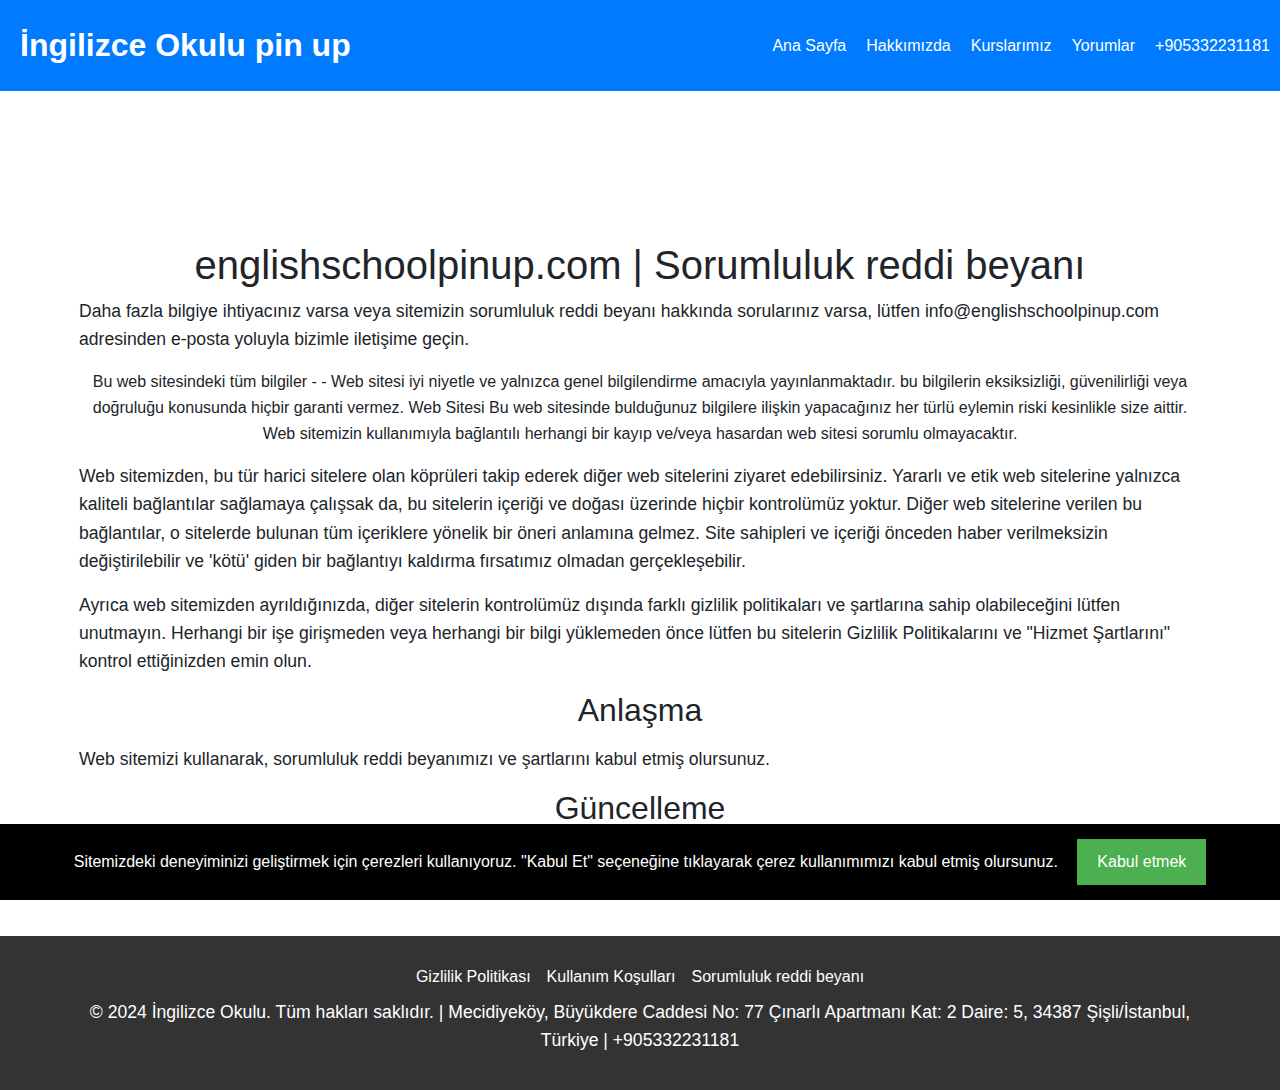
==== disclaimer.html @ 73eaba68 "1" ====
<!DOCTYPE html>
<html lang="tr">
<head>
    <meta charset="UTF-8">
    <meta name="viewport" content="width=device-width, initial-scale=1.0">
    <meta http-equiv="X-UA-Compatible" content="IE=edge">
    <meta name="description"
          content="Join English School  pin up to master English with our expert teachers. Offering personalized lessons and interactive classes, we help you achieve fluency and confidence in English. Start your journey to becoming proficient today!">
    <title>English School pin up- Learn English with Experienced Teachers | Your Path to Fluency</title>
    <link rel="apple-touch-icon" sizes="180x180" href="favicon/apple-touch-icon.png">
    <link rel="icon" type="image/png" sizes="32x32" href="favicon/favicon-32x32.png">
    <link rel="icon" type="image/png" sizes="16x16" href="favicon/favicon-16x16.png">
    <link rel="manifest" href="favicon/site.webmanifest">
    <link rel="stylesheet" href="css/bootstrap.min.css">
    <link rel="stylesheet" href="css/style.css">
</head>
<body>
<!-- Header Section -->
<header class="header">
    <nav class="navbar navbar-expand-lg justify-content-between">
        <a href="index.html" class="logo">İngilizce Okulu pin up</a>
        <button class="navbar-toggler" type="button" data-toggle="collapse" data-target="#navbarSupportedContent"
                aria-controls="navbarSupportedContent" aria-expanded="false" aria-label="Toggle navigation">
            <span class="toggler-icon"></span>
            <span class="toggler-icon"></span>
            <span class="toggler-icon"></span>
        </button>

        <div class="collapse navbar-collapse sub-menu-bar" id="navbarSupportedContent">
            <ul id="nav" class="navbar-nav align-items-center">
                <li><a href="index.html">Ana Sayfa</a></li>
                <li><a href="index.html#about">Hakkımızda</a></li>
                <li><a href="index.html#courses">Kurslarımız</a></li>
                <li><a href="index.html#testimonials">Yorumlar</a></li>
                <li><a href="#">+905332231181</a></li>
            </ul>
        </div>
    </nav>
</header>

<!-- About Section -->
<section class="about-section policy">
    <div class="container">
        <h1>englishschoolpinup.com | Sorumluluk reddi beyanı</h1>
        <p>Daha fazla bilgiye ihtiyacınız varsa veya sitemizin sorumluluk reddi beyanı hakkında sorularınız varsa,
            lütfen info@englishschoolpinup.com adresinden e-posta yoluyla bizimle iletişime geçin.</p>
        Bu web sitesindeki tüm bilgiler - - Web sitesi iyi niyetle ve yalnızca genel bilgilendirme amacıyla
        yayınlanmaktadır. bu bilgilerin eksiksizliği, güvenilirliği veya doğruluğu konusunda hiçbir garanti vermez. Web
        Sitesi Bu web sitesinde bulduğunuz bilgilere ilişkin yapacağınız her türlü eylemin riski kesinlikle size aittir.
        Web sitemizin kullanımıyla bağlantılı herhangi bir kayıp ve/veya hasardan web sitesi sorumlu olmayacaktır.</p>
        <p> Web sitemizden, bu tür harici sitelere olan köprüleri takip ederek diğer web sitelerini ziyaret edebilirsiniz.
            Yararlı ve etik web sitelerine yalnızca kaliteli bağlantılar sağlamaya çalışsak da, bu sitelerin içeriği ve
            doğası üzerinde hiçbir kontrolümüz yoktur. Diğer web sitelerine verilen bu bağlantılar, o sitelerde bulunan tüm
            içeriklere yönelik bir öneri anlamına gelmez. Site sahipleri ve içeriği önceden haber verilmeksizin
            değiştirilebilir ve 'kötü' giden bir bağlantıyı kaldırma fırsatımız olmadan gerçekleşebilir.</p>
        <p>Ayrıca web sitemizden ayrıldığınızda, diğer sitelerin kontrolümüz dışında farklı gizlilik politikaları ve
            şartlarına sahip olabileceğini lütfen unutmayın. Herhangi bir işe girişmeden veya herhangi bir bilgi yüklemeden
            önce lütfen bu sitelerin Gizlilik Politikalarını ve "Hizmet Şartlarını" kontrol ettiğinizden emin olun.</p>
        <h2>Anlaşma</h2>
        <p>
            Web sitemizi kullanarak, sorumluluk reddi beyanımızı ve şartlarını kabul etmiş olursunuz.</p>
        <h2>Güncelleme</h2>
        <p>
            Bu belgeyi günceller, değiştirir veya herhangi bir değişiklik yaparsak, bu değişiklikler burada belirgin bir
            şekilde yayınlanacaktır.</p>
    </div>
</section>

<footer class="footer">
    <div class="container">
        <div class="d-flex justify-content-center flex-column-mob">
            <a href="policy.html" class="text-white m-2">Gizlilik Politikası</a>
            <a href="terms.html" class="text-white m-2">Kullanım Koşulları</a>
            <a href="disclaimer.html" class="text-white m-2">Sorumluluk reddi beyanı</a>
        </div>
        <p>&copy; 2024 İngilizce Okulu. Tüm hakları saklıdır. | Mecidiyeköy, Büyükdere Caddesi No: 77 Çınarlı Apartmanı
            Kat: 2 Daire: 5, 34387 Şişli/İstanbul, Türkiye | +905332231181</p>
    </div>
</footer>

<div id="cookie-consent"
     style="display: none; position: fixed; bottom: 0; left: 0; width: 100%; background: #000; color: #fff; text-align: center; padding: 15px; z-index: 1000;">
    Sitemizdeki deneyiminizi geliştirmek için çerezleri kullanıyoruz. "Kabul Et" seçeneğine tıklayarak çerez
    kullanımımızı kabul etmiş olursunuz.
    <button id="accept-cookies"
            style="background: #4caf50; color: #fff; border: none; padding: 10px 20px; cursor: pointer;">Kabul etmek
    </button>
</div>


<script>
    document.addEventListener("DOMContentLoaded", function () {
        var cookieConsent = document.getElementById("cookie-consent");
        var acceptCookies = document.getElementById("accept-cookies");

        if (!localStorage.getItem("cookiesAccepted")) {
            cookieConsent.style.display = "block";
        }

        acceptCookies.addEventListener("click", function () {
            localStorage.setItem("cookiesAccepted", "true");
            cookieConsent.style.display = "none";
        });
    });
</script>
</body>

<script src="js/jquery-1.12.4.min.js"></script>
<script src="js/bootstrap.min.js"></script>
<script src="js/main.js"></script>
<script type="application/ld+json">
    {
        "@context": "https://schema.org",
        "@type": "Organization",
        "name": "English School pin up",
        "url": "",
        "logo": "/favicon/favicon.ico"
    }
</script>
<script type="application/ld+json">
    {
        "@context": "https://schema.org",
        "@type": "WPHeader",
        "headline": "English School pin up",
        "description": "Join English School pin up to master English with our expert teachers. Offering personalized lessons and interactive classes, we help you achieve fluency and confidence in English. Start your journey to becoming proficient today!",
        "publisher": {
            "@type": "Organization",
            "name": "English School pin up",
            "logo": {
                "@type": "ImageObject",
                "url": "/favicon/favicon.ico"
            }
        }
    }
</script>
<script type="application/ld+json">
    {
        "@context": "https://schema.org",
        "@type": "WebPage",
        "name": "English School pin up",
        "description": "Join English School  pin up to master English with our expert teachers. Offering personalized lessons and interactive classes, we help you achieve fluency and confidence in English. Start your journey to becoming proficient today!",
        "publisher": {
            "@type": "Organization",
            "name": "English School pin up"
        },
        "license": "A license document that applies to this content, typically indicated by URL"
    }
</script>
<script type="application/ld+json">
    {
        "@context": "https://schema.org",
        "@type": "SiteNavigationElement",
        "name": "Main Navigation",
        "url": "",
        "hasPart": [
            {
                "@type": "WebPage",
                "name": "Home",
                "url": ""
            },
            {
                "@type": "WebPage",
                "name": "Tariffs",
                "url": "/tariffs.html"
            },
            {
                "@type": "WebPage",
                "name": "Form",
                "url": "/form.html"
            },
            {
                "@type": "WebPage",
                "name": "Policy",
                "url": "/policy.html"
            },
            {
                "@type": "WebPage",
                "name": "Terms of Conditions",
                "url": "/terms.html"
            },
            {
                "@type": "WebPage",
                "name": "Disclaimer",
                "url": "/disclaimer.html"
            }
        ]
    }
</script>
</html>
</html>
---- css/style.css ----
* {
  margin: 0;
  padding: 0;
  box-sizing: border-box;
}
body {
  font-family: Arial, sans-serif;
  line-height: 1.6;
}
.container {
  width: 90%;
  max-width: 1200px;
  margin: 0 auto;
}

/* Header */
.header {
  background: #007bff;
  color: white;
  padding: 20px 0;
}
.navbar {
  display: flex;
  justify-content: space-between;
  align-items: center;
}
.nav-links {
  list-style: none;
  display: flex;
}
.nav-links li {
  margin-left: 20px;
}
.nav-links a {
  color: white;
  text-decoration: none;
  font-weight: bold;
}
.hero {
  text-align: center;
  padding: 50px 0;
  background-color: #0056b3;
  color: white;
}
.hero h2 {
  font-size: 2.5rem;
}
.hero p {
  margin: 20px 0;
  font-size: 1.2rem;
}
.cta-btn {
  background-color: white;
  color: #007bff;
  padding: 10px 20px;
  border-radius: 5px;
  text-decoration: none;
  font-weight: bold;
  transition: background-color 0.3s ease;
}
.cta-btn:hover {
  background-color: #f8f9fa;
}
.header a.cta-btn {
  color: #007bff;
}
.ctb-btn {
  background-color: #007bff;
  color: #fff;
  padding: 10px 20px;
  border-radius: 5px;
  text-decoration: none;
  font-weight: bold;
  transition: background-color 0.3s ease;
}
.ctb-btn:hover {
  color: #fff;
  text-decoration: none;
}
.h-140 {
  height: 140px;
}
.price {
  font-weight: bold;
  font-size: 24px;
  color: #007bff;
}
/* About Section */
.about-section {
  padding: 50px 0;
  text-align: center;
}

/* Courses Section */
.courses-section {
  background-color: #f4f4f4;
  padding: 50px 0;
}
.course-list {
  display: flex;
  flex-wrap: wrap;
  justify-content: space-around;
}
.course-item {
  background-color: white;
  padding: 20px;
  margin: 10px;
  width: 30%;
  box-shadow: 0 0 10px rgba(0,0,0,0.1);
  text-align: center;
}
.course-item h3 {
  margin-bottom: 15px;
}

/* Testimonials Section */
.testimonials-section {
  padding: 50px 0;
  text-align: center;
}
.testimonial-list {
  display: flex;
  justify-content: space-around;
}
.testimonial-item {
  width: 30%;
  padding: 20px;
  background-color: #007bff;
  color: white;
  margin: 10px;
  border-radius: 5px;
}
.testimonial-item h4 {
  margin-top: 10px;
}

/* Contact Section */
.contact-section {
  padding: 50px 0;
  text-align: center;
}
.contact-form {
  display: flex;
  flex-direction: column;
  align-items: center;
}
.contact-form input, .contact-form textarea {
  width: 100%;
  max-width: 500px;
  padding: 10px;
  margin: 10px 0;
  border: 1px solid #ccc;
  border-radius: 5px;
}
.contact-form button {
  background-color: #007bff;
  color: white;
  padding: 10px 20px;
  border: none;
  border-radius: 5px;
  cursor: pointer;
  transition: background-color 0.3s ease;
}
.contact-form button:hover {
  background-color: #0056b3;
}

/* Footer */
.footer {
  background-color: #333;
  color: white;
  text-align: center;
  padding: 20px 0;
}

/* Responsive Design */
@media (max-width: 768px) {
  .course-list, .testimonial-list {
    flex-direction: column;
  }
  .course-item, .testimonial-item {
    width: 100%;
    margin: 0;
    margin-bottom: 10px;
  }
}

/* International Section */
.international-section {
  padding: 50px 0;
  background-color: #f4f4f4;
  text-align: center;
}
.international-section h2 {
  font-size: 2rem;
  color: #007bff;
}
.international-section p {
  font-size: 1.2rem;
  color: #333;
  margin-top: 20px;
  max-width: 800px;
  margin-left: auto;
  margin-right: auto;
  line-height: 1.6;
}

/* Responsive Design */
@media (max-width: 768px) {
  .international-section h2 {
    font-size: 1.5rem;
  }
  .international-section p {
    font-size: 1rem;
  }
}

/* Section Styling */
section {
  padding: 50px 0;
  text-align: center;
}

/* Block 1 - Teaching Methodology */
.teaching-method {
  background-color: #f4f4f4;
  display: flex;
  flex-wrap: wrap;
  justify-content: space-between;
  align-items: center;
}
.teaching-method img {
  width: 40%;
  max-width: 400px;
  border-radius: 10px;
}
.teaching-method-text {
  width: 55%;
  text-align: left;
}

/* Block 2 - Our Teachers */
.teachers {
  background-color: #ffffff;
  display: flex;
  flex-wrap: wrap;
  justify-content: space-between;
  align-items: center;
}
.teachers img {
  width: 40%;
  max-width: 400px;
  border-radius: 10px;
}
.teachers-text {
  width: 55%;
  text-align: left;
}

/* Block 3 - Flexible Schedule */
.schedule {
  background-color: #f4f4f4;
  padding: 50px 0;
  display: flex;
  flex-wrap: wrap;
  justify-content: space-between;
  align-items: center;
}
.schedule-text {
  width: 55%;
  text-align: left;
}
.schedule img {
  width: 40%;
  max-width: 400px;
  border-radius: 10px;
}

/* Block 4 - FAQ */
.faq {
  background-color: #ffffff;
  text-align: left;
}
.faq-item {
  margin-bottom: 20px;
}
.faq-question {
  font-weight: bold;
  font-size: 1.2rem;
}
.faq-answer {
  margin-top: 10px;
  font-size: 1rem;
}

/* Responsive Design */
@media (max-width: 768px) {
  .teaching-method img, .teachers img, .schedule img {
    width: 100%;
  }
  .teaching-method-text, .teachers-text, .schedule-text {
    width: 100%;
    text-align: center;
  }
}

.ana-blok {
  display: flex;
  align-items: center;
  justify-content: space-between;
  background-color: #ffffff;
  padding: 40px;
  border-radius: 10px;
  box-shadow: 2px 2px 2px 2px #5c5353;
  max-width: 1200px;
  margin: 0 auto;
}

.metin-blok {
  max-width: 600px;
}

.ana-blok h1 {
  font-size: 2.5rem;
  color: #333;
  margin-bottom: 10px;
}

.ana-blok h2 {
  font-size: 2rem;
  color: #7049ff;
  margin-bottom: 20px;
}

.ana-blok p {
  font-size: 1.2rem;
  color: #555;
  margin-bottom: 20px;
}

.hareket-düğmeleri {
  display: flex;
  gap: 15px;
}

.düğme {
  text-decoration: none;
  padding: 10px 20px;
  border-radius: 5px;
  font-size: 1rem;
  transition: background-color 0.3s ease;
}

.daha-fazla {
  background-color: #7049ff;
  color: #fff;
}

.hemen-başla {
  background-color: #333;
  color: #fff;
}

.daha-fazla:hover {
  background-color: #5633cc;
}

.hemen-başla:hover {
  background-color: #222;
}

.resim-blok img {
  max-width: 100%;
  border-radius: 10px;
}

@media (max-width: 768px) {
  .ana-blok {
    flex-direction: column;
    text-align: center;
  }

  .hareket-düğmeleri {
    flex-direction: column;
  }

  .düğme {
    width: 100%;
    text-align: center;
  }

  .resim-blok {
    margin-top: 20px;
  }
}




<!-- FAQ -->

.faq {
  margin-top: 40px;
}

.faq h2 {
  text-align: center;
  margin-bottom: 30px;
  font-size: 2rem;
  color: #333;
}

.faq-item {
  border-bottom: 1px solid #ccc;
  padding: 15px 0;
  cursor: pointer;
}

.faq-question {
  font-weight: bold;
  font-size: 1.2rem;
  color: #264796;
  display: flex;
  justify-content: space-between;
  align-items: center;
}

.faq-answer {
  display: none;
  padding: 10px 0;
  font-size: 1rem;
  color: #555;
  line-height: 1.5;
}

.faq-answer.active {
  display: block;
}

.faq-item.open .faq-question {
  color: #7049ff;
}



.row {
  display: flex;
  flex-wrap: wrap;
  align-items: center;
  justify-content: space-between;
  margin-bottom: 30px;
}

.row img {
  max-width: 45%;
  height: auto;
  border-radius: 10px;
}

.teaching-method-text, .teachers-text, .schedule-text {
  max-width: 50%;
  padding: 20px;
}

h2 {
  font-size: 2rem;
  margin-bottom: 15px;
}

p {
  font-size: 1.1rem;
  line-height: 1.6;
}

/* Адаптивность */
@media (max-width: 768px) {
  .row {
    flex-direction: column;
    text-align: center;
  }

  .row img {
    max-width: 100%;
    margin-bottom: 20px;
  }

  .teaching-method-text, .teachers-text, .schedule-text {
    max-width: 100%;
    padding: 0;
  }
}


/* Стили для баннера */
#cookie-consent {
  display: flex;
  justify-content: center;
  align-items: center;
  font-family: Arial, sans-serif;
  position: fixed;
  bottom: 0;
  left: 0;
  width: 100%;
  background: #000;
  color: #fff;
  text-align: center;
  padding: 15px;
  z-index: 1000;
}
#accept-cookies {
  margin-left: 15px;
  background: #4caf50;
  color: #fff;
  border: none;
  padding: 10px 20px;
  cursor: pointer;
}



/* Стили для промо-баннера */
#promo-banner {
  position: fixed;
  top: 0;
  left: 0;
  width: 100%;
  background-color: #f5a623;
  color: #fff;
  text-align: center;
  padding: 15px;
  z-index: 1000;
  display: flex;
  justify-content: center;
  align-items: center;
  box-shadow: 0 2px 4px rgba(0, 0, 0, 0.2);
  transition: transform 0.3s ease;
}

#promo-banner p {
  margin: 0;
  font-size: 16px;
}

#close-banner {
  background: #fff;
  color: #f5a623;
  border: none;
  padding: 10px 20px;
  margin-left: 20px;
  cursor: pointer;
  font-size: 14px;
}

#promo-banner.hidden {
  transform: translateY(-100%);
}



#map {
  height: 400px;
  width: 100%;
}



/*===== NAVBAR =====*/
.header_navbar {
  position: absolute;
  top: 0;
  left: 0;
  width: 100%;
  z-index: 99;
  -webkit-transition: all 0.3s ease-out 0s;
  -moz-transition: all 0.3s ease-out 0s;
  -ms-transition: all 0.3s ease-out 0s;
  -o-transition: all 0.3s ease-out 0s;
  transition: all 0.3s ease-out 0s;
}

.header a {
  color: #fff;
}

.header a:hover, .hero a:hover {
  text-decoration: none;
}

.sticky {
  position: fixed;
  z-index: 999;
  background-color: #fff;
  -webkit-box-shadow: 0px 20px 50px 0px rgba(0, 0, 0, 0.05);
  -moz-box-shadow: 0px 20px 50px 0px rgba(0, 0, 0, 0.05);
  box-shadow: 0px 20px 50px 0px rgba(0, 0, 0, 0.05);
  -webkit-transition: all 0.3s ease-out 0s;
  -moz-transition: all 0.3s ease-out 0s;
  -ms-transition: all 0.3s ease-out 0s;
  -o-transition: all 0.3s ease-out 0s;
  transition: all 0.3s ease-out 0s;
}

.sticky .navbar {
  padding: 10px 0;
}

.navbar {
  align-items: center;
  width: 100%;
  -webkit-transition: all 0.3s ease-out 0s;
  -moz-transition: all 0.3s ease-out 0s;
  -ms-transition: all 0.3s ease-out 0s;
  -o-transition: all 0.3s ease-out 0s;
  transition: all 0.3s ease-out 0s;
}

.navbar h1 {
  white-space: nowrap;
  color: #111;
  font-weight: bold;
  font-size: 36px;
  margin-bottom: 0;
}
.navbar ul li {
  margin: 10px;
}
.navbar a:hover {
  text-decoration: none;
}

.tariffs {
  padding: 200px 0;
}

.navbar-brand {
  padding: 0;
  margin-right: 0;
}

.navbar .navbar-nav a {
  color: #fff;
}
.navbar .navbar-nav a:hover {
  color: #bd2130;
}
.navbar-brand img {
  width: 60px;
}
.policy {
  padding-top: 150px;
}
.policy p {
  text-align: left;
}

.navbar-toggler {
  padding: 0;
}
.navbar-collapse {
  flex-grow: 0!important;
}
.navbar-toggler .toggler-icon {
  width: 30px;
  height: 2px;
  background-color: #fff;
  display: block;
  margin: 5px 0;
  position: relative;
  -webkit-transition: all 0.3s ease-out 0s;
  -moz-transition: all 0.3s ease-out 0s;
  -ms-transition: all 0.3s ease-out 0s;
  -o-transition: all 0.3s ease-out 0s;
  transition: all 0.3s ease-out 0s;
}

.navbar-toggler.active .toggler-icon:nth-of-type(1) {
  -webkit-transform: rotate(45deg);
  -moz-transform: rotate(45deg);
  -ms-transform: rotate(45deg);
  -o-transform: rotate(45deg);
  transform: rotate(45deg);
  top: 7px;
}

.navbar-toggler.active .toggler-icon:nth-of-type(2) {
  opacity: 0;
}

.navbar-toggler.active .toggler-icon:nth-of-type(3) {
  -webkit-transform: rotate(135deg);
  -moz-transform: rotate(135deg);
  -ms-transform: rotate(135deg);
  -o-transform: rotate(135deg);
  transform: rotate(135deg);
  top: -7px;
}

@media only screen and (min-width: 768px) and (max-width: 991px) {
  .navbar-collapse {
    position: absolute;
    top: 100%;
    left: 0;
    width: 100%;
    background-color: #fff;
    z-index: 9;
    -webkit-box-shadow: 0px 15px 20px 0px rgba(34, 34, 34, 0.1);
    -moz-box-shadow: 0px 15px 20px 0px rgba(34, 34, 34, 0.1);
    box-shadow: 0px 15px 20px 0px rgba(34, 34, 34, 0.1);
    margin-top: 20px;
    padding: 5px 12px;
  }
}

@media (max-width: 767px) {
  .navbar-collapse {
    position: absolute;
    top: 100%;
    left: 0;
    width: 100%;
    background-color: #fff;
    z-index: 9;
    -webkit-box-shadow: 0px 15px 20px 0px rgba(34, 34, 34, 0.1);
    -moz-box-shadow: 0px 15px 20px 0px rgba(34, 34, 34, 0.1);
    box-shadow: 0px 15px 20px 0px rgba(34, 34, 34, 0.1);
    padding: 5px 12px;
  }
  .hizmet-kutu img, .yorum-item {
    width: 100%;
  }
  .yorumlar-konteyner {
    flex-direction: column;
  }
  .about-text, .delivery-text {
    width: 100%;
  }
  .about-image, .delivery-image {
    width: 100%;
    margin-right: 0px;
  }
  .h-135 {
    height: auto;
  }
  .policy {
    padding: 0px;
    padding-top: 30px;
  }
  .policy h1 {
    font-size: 1.5em;
  }
  .policy h2 {
    font-size: 1.2em;
  }
  .menu ul li {
    margin: 10px 15px;
  }
  .short-logo {
    justify-content: center;
  }
  .logo {
    width: 80%;
  }
  .menu ul li a {
    color: #fff
  }
  .flex-column-mob {
    flex-direction: column;
  }
  .category-row {
    flex-direction: column;
  }

  .about-team, .beauty-glory {
    flex-direction: column;
  }

  .about-team img, .beauty-glory img {
    max-width: 100%;
  }

  .navbar-toggler {
    padding: 10px;
  }

  .navbar h1 {
    padding: 10px;
  }

  .navbar-brand img {
    width: 60px;
  }
  .navbar ul li, .navbar ul li a, .navbar .navbar-nav a{
    color: #111;
  }
  .img-about {
    width: 100% !important;
  }
  .intro-title {
    left: 0;
    top: 0;
  }
  .intro-description {
    left: 0;
    top: 20%;
  }
  .intro-banner {
    display: flex;
    justify-content: center;
    text-align: center;
  }
  .action-button {
    left: unset;
    top: 75%;
  }
  .video-section iframe {
    height: 310px;
  }
  .advantage-row, .category-row {
    flex-direction: column;
  }

  .services-grid {
    display: flex;
    flex-direction: column;
  }

  .cta-btn {
    font-size: 14px;
  }

  .advantage-item, .category-card {
    width: 100%;
    margin: 10px 0;
  }

  .banner h1 {
    font-size: 16px;
  }

  .banner p {
    font-size: 12px;
  }

  .header-info p, .header-info a {
    font-size: 10px;
  }
  .tariffs {
    padding: 60px 0;
  }
  .tariffs .category-card {
    width: 100%;
  }

}

.navbar-nav .nav-item {
  margin-left: 45px;
  position: relative;
  white-space: nowrap;
}

nav ul li:hover a {
  color: #8B0000 !important;
  text-decoration: none;
}

.screen img {
  max-width: 250px;
}

@media only screen and (min-width: 992px) and (max-width: 1199px) {
  .navbar-nav .nav-item {
    margin-left: 30px;
  }
}

@media only screen and (min-width: 768px) and (max-width: 991px) {
  .navbar-nav .nav-item {
    margin: 0;
  }
}

@media (max-width: 767px) {
  .navbar-nav .nav-item {
    margin: 0;
  }

  .navbar h1 {
    font-size: 16px;
  }
}

.navbar-nav .nav-item a {
  font-size: 16px;
  font-weight: 600;
  color: #38424D;
  -webkit-transition: all 0.3s ease-out 0s;
  -moz-transition: all 0.3s ease-out 0s;
  -ms-transition: all 0.3s ease-out 0s;
  -o-transition: all 0.3s ease-out 0s;
  transition: all 0.3s ease-out 0s;
  padding: 5px 0;
  position: relative;
}

.navbar-nav .nav-item a::before {
  position: absolute;
  content: '';
  width: 0;
  height: 2px;
  background-color: #38424D;
  border-radius: 50px;
  left: 110%;
  left: 0;
  bottom: 0;
  -webkit-transition: all 0.3s ease-out 0s;
  -moz-transition: all 0.3s ease-out 0s;
  -ms-transition: all 0.3s ease-out 0s;
  -o-transition: all 0.3s ease-out 0s;
  transition: all 0.3s ease-out 0s;
}

@media only screen and (min-width: 768px) and (max-width: 991px) {
  .navbar-nav .nav-item a::before {
    display: none;
  }
}

@media (max-width: 767px) {
  .navbar-nav .nav-item a::before {
    display: none;
  }
}

@media only screen and (min-width: 768px) and (max-width: 991px) {
  .navbar-nav .nav-item a {
    display: block;
    padding: 4px 0;
  }
}

@media (max-width: 767px) {
  .navbar-nav .nav-item a {
    display: block;
    padding: 4px 0;
  }
}

.navbar-nav .nav-item.active > a::before, .navbar-nav .nav-item:hover > a::before {
  width: 100%;
}

.navbar-nav .nav-item:hover .sub-menu {
  top: 100%;
  opacity: 1;
  visibility: visible;
}

@media only screen and (min-width: 768px) and (max-width: 991px) {
  .navbar-nav .nav-item:hover .sub-menu {
    top: 0;
  }
}

@media (max-width: 767px) {
  .navbar-nav .nav-item:hover .sub-menu {
    top: 0;
  }

  .screen img {
    max-width: 100%;
  }
}

.navbar-nav .nav-item .sub-menu {
  width: 200px;
  background-color: #fff;
  -webkit-box-shadow: 0px 0px 20px 0px rgba(0, 0, 0, 0.1);
  -moz-box-shadow: 0px 0px 20px 0px rgba(0, 0, 0, 0.1);
  box-shadow: 0px 0px 20px 0px rgba(0, 0, 0, 0.1);
  position: absolute;
  top: 110%;
  left: 0;
  opacity: 0;
  visibility: hidden;
  -webkit-transition: all 0.3s ease-out 0s;
  -moz-transition: all 0.3s ease-out 0s;
  -ms-transition: all 0.3s ease-out 0s;
  -o-transition: all 0.3s ease-out 0s;
  transition: all 0.3s ease-out 0s;
}

@media only screen and (min-width: 768px) and (max-width: 991px) {
  .navbar-nav .nav-item .sub-menu {
    position: relative;
    width: 100%;
    top: 0;
    display: none;
    opacity: 1;
    visibility: visible;
  }
}

@media (max-width: 767px) {
  .navbar-nav .nav-item .sub-menu {
    position: relative;
    width: 100%;
    top: 0;
    display: none;
    opacity: 1;
    visibility: visible;
  }
  .container1 {
    flex-direction: column;
  }
}

.navbar-nav .nav-item .sub-menu li {
  display: block;
}

.navbar-nav .nav-item .sub-menu li a {
  display: block;
  padding: 8px 20px;
  color: #4be46e;
}

.navbar-nav .nav-item .sub-menu li a.active, .navbar-nav .nav-item .sub-menu li a:hover {
  padding-left: 25px;
  color: #1E75D9;
}

.navbar-nav .sub-nav-toggler {
  display: none;
}

.form-contact {
  width: 60%;
}

@media only screen and (min-width: 768px) and (max-width: 991px) {
  .navbar-nav .sub-nav-toggler {
    display: block;
    position: absolute;
    right: 0;
    top: 0;
    background: none;
    color: #222;
    font-size: 18px;
    border: 0;
    width: 30px;
    height: 30px;
  }
}

@media (max-width: 767px) {
  .navbar-nav .sub-nav-toggler {
    display: block;
    position: absolute;
    right: 0;
    top: 0;
    background: none;
    color: #222;
    font-size: 18px;
    border: 0;
    width: 30px;
    height: 30px;
  }

  .form-contact {
    width: 80%;
  }
}

.navbar-nav .sub-nav-toggler span {
  width: 8px;
  height: 8px;
  border-left: 1px solid #222;
  border-bottom: 1px solid #222;
  -webkit-transform: rotate(-45deg);
  -moz-transform: rotate(-45deg);
  -ms-transform: rotate(-45deg);
  -o-transform: rotate(-45deg);
  transform: rotate(-45deg);
  position: relative;
  top: -5px;
}

.contact_section2 {
  width: 100%;
  height: auto;
  background-size: 100%;
  display: flex;
  justify-content: center;
  margin-bottom: 90px;
}

.input_bg {
  width: 60%;
  margin: 0 auto;
  text-align: center;
  margin-top: 100px;
}

.fact_text {
  width: 100%;
  float: left;
  font-size: 20px;
  color: #ffffff;
  text-align: center;
  text-transform: uppercase;
}

.address_text {
  width: 100%;
  float: left;
  font-size: 18px;
  color: #000;
  padding: 5px 20px 5px 30px;
  border-radius: 30px;
  border: 0px;
  background-color: #dadada;
  height: 60px;
  margin-top: 40px;
}

.sub_bt {
  width: 100%;
  color: black;
  background-color: #fff;
  font-size: 18px;
  border-radius: 30px;
  border: 1px solid black;
  height: 60px;
  margin-top: 40px;
  cursor: pointer;

}

.sub_bt:hover {
  color: #fff;
  background-color: black;
  border-color: #fff;
}

.h-80 {
  height: 80px;
  background-size: auto;
}

.courses-section h2 {
  text-align: center;
}

.logo {
  font-size: 32px;
  font-weight: bold;
  padding: 0 20px;
}
.price-green {
  font-weight: bold;
  font-size: 32px;
  color: green;
}


#original{
  font-family: 'Open Sans', sans-serif !important;
  direction: ltr;
  font-size: 1em;
  margin: 0;
  background-color: #07498f;
  color: #fff;
}
.wrap__btn--PxHri--section{
  background-image: url('../img/bg-desc.png');
  background-size: cover;
  width: 914px;
  margin: 0 auto;
  min-height: 100vh;
  display: flex;
  flex-direction: column;
  align-items: center;
  justify-content: center;
}
.logo-img {
  margin-bottom: 20px;
  width: 200px; /* Измените размер по необходимости */
  height: auto;
}
.button {
  align-items: center;
  background: #FFFFFF;
  border: 0 solid #E2E8F0;
  box-shadow: 0 4px 6px -1px rgba(0, 0, 0, 0.1), 0 2px 4px -1px rgba(0, 0, 0, 0.06);
  box-sizing: border-box;
  color: #1A202C;
  display: inline-flex;
  font-weight: 700;
  height: 56px;
  justify-content: center;
  line-height: 24px;
  overflow-wrap: break-word;
  padding: 24px;
  text-decoration: none;
  width: auto;
  border-radius: 8px;
  cursor: pointer;
  user-select: none;
  -webkit-user-select: none;
  touch-action: manipulation;
}

.button{
  padding: 29px 55px;
  font-size: 18px;
  text-decoration: none !important;
}
.main__img--l83Xf--section{
  text-align: center;
  background: rgba(255,255,255,0.0);
  padding: 19px;
  border-radius: 0px;
  padding: 46px;
}
.main__img--l83Xf--section h1{
  font-weight: 400;
  font-size: 37px;
  border-bottom: 1px dotted #ccc;
  padding-bottom: 22px;
  margin-top: 0px;
}
.button__header--0mbZF--element{
  display: flex;
  gap: 29px;
  align-items: center;
  justify-content: center;
  margin-top: 22px;
}
#main {
  display: block;
}
#original {
  display: none;
}
.button-yes {
  background: #04cfa6;
  box-shadow: 0 2px #082144;
  transition: 0.5s;
}
.button-no {
  background: #ff2401 !important;
  padding: 29px 55px;
  font-size: 18px;
  text-decoration: none;
  box-shadow: 0 3px #082144;
}
@media (max-width: 1200px){
  .wrap__btn--PxHri--section{
    width: 100%;
  }
}
@media (max-width: 480px){
  .button__header--0mbZF--element{
    flex-direction: column;
  }
}
@media (max-width: 768px){
  #main {
    display: none;
  }
  #original {
    display: block;
  }
}
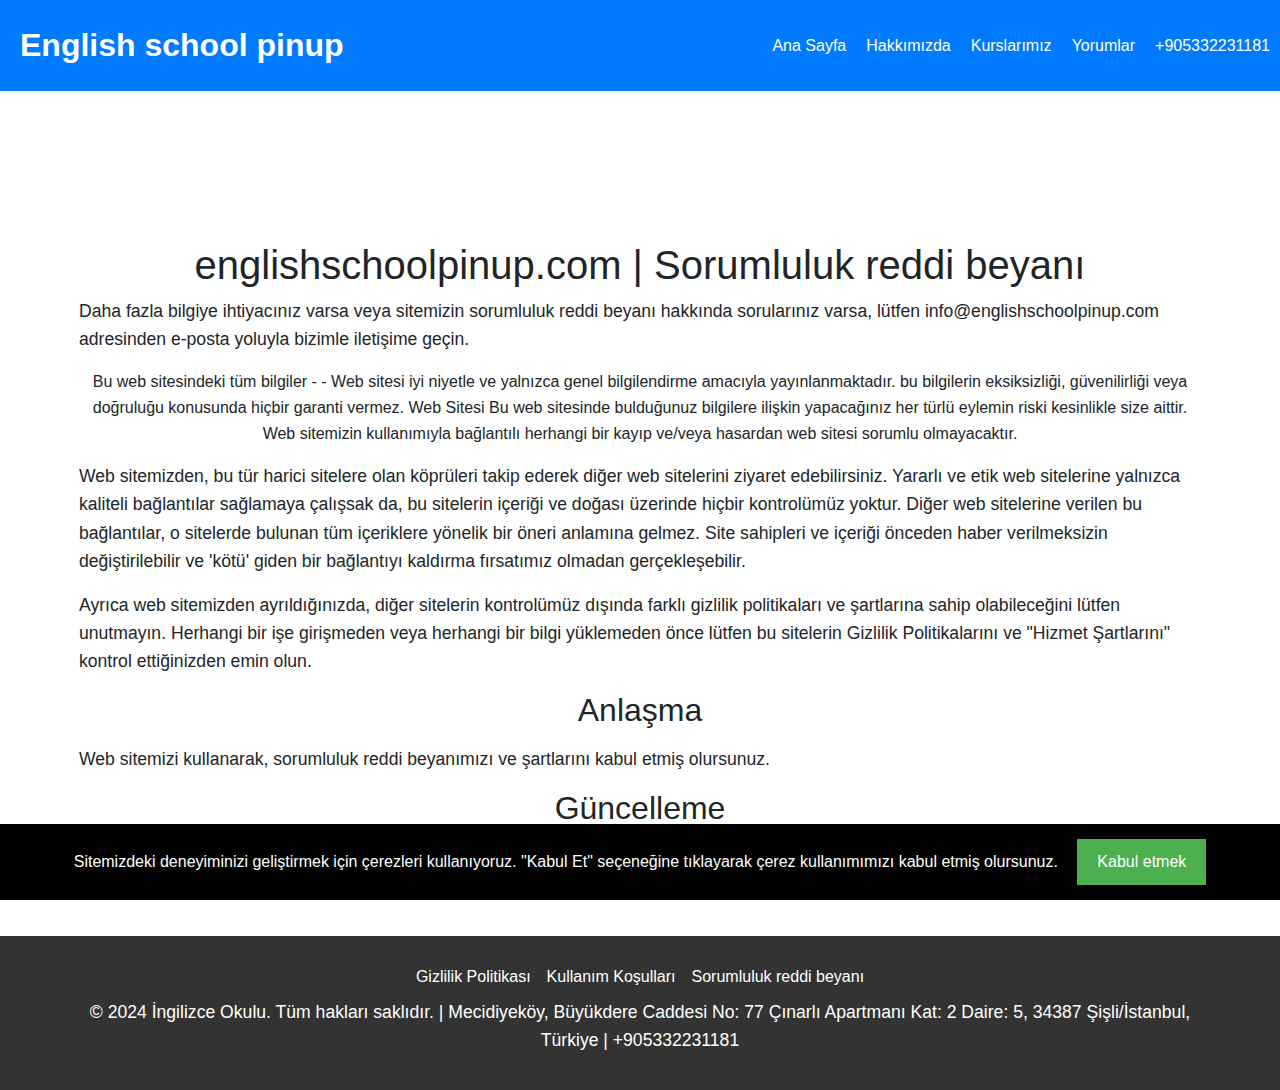
==== commit e935d7c4: "1" ====
--- a/disclaimer.html
+++ b/disclaimer.html
@@ -18,7 +18,7 @@
 <!-- Header Section -->
 <header class="header">
     <nav class="navbar navbar-expand-lg justify-content-between">
-        <a href="index.html" class="logo">İngilizce Okulu pin up</a>
+        <a href="index.html" class="logo">English school pinup</a>
         <button class="navbar-toggler" type="button" data-toggle="collapse" data-target="#navbarSupportedContent"
                 aria-controls="navbarSupportedContent" aria-expanded="false" aria-label="Toggle navigation">
             <span class="toggler-icon"></span>
